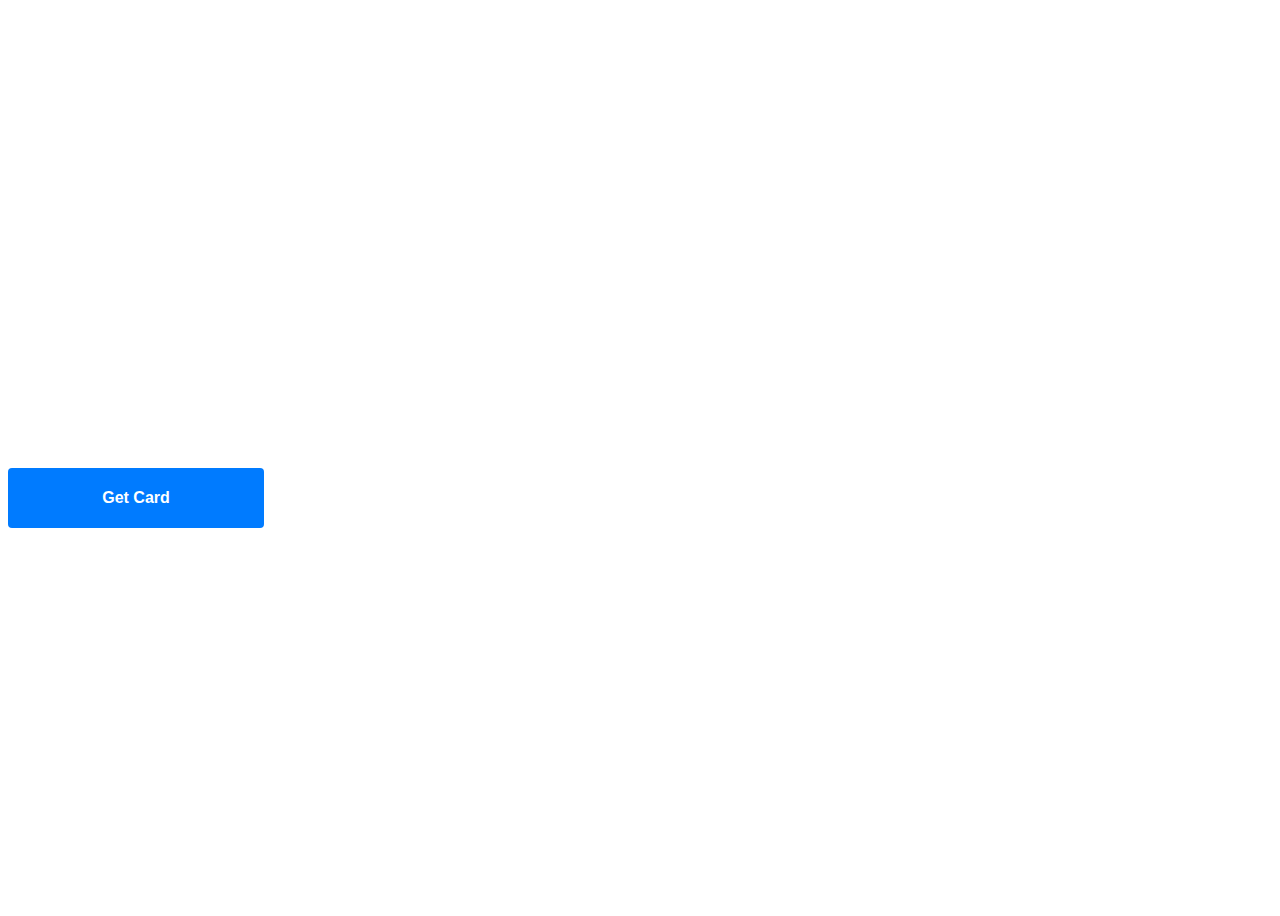
==== webapp/index.html @ f29b334e "Initial data" ====
<!DOCTYPE html>
<html lang="en">

<head>
    <meta charset="UTF-8">
    <title>Mini App Sample</title>
    <meta name="viewport" content="width=device-width, height=device-height, initial-scale=1.0, user-scalable=no">
    <link rel="stylesheet" href="style.css">
    <script src="https://telegram.org/js/telegram-web-app.js"></script>
    <script src="ui.js"></script>
    <script src="utils.js"></script>
    <script src="page-game.js"></script>
    <script src="game.js"></script>
</head>

<body>
    <div id="content" class="frame-container"></div>
</body>

</html>
---- webapp/style.css ----
.frame-container {
    display: flex;
    justify-content: center;
    width: 100vw;
    height: 100vh;
}

.card-container {
    display: flex;
    justify-content: center;
    width: 100%;
    height: 350px;
}

.card {
    width: 250px;
    height: 350px;
}

.card-content {
    border: 1px solid #cdd6c3;
    background-color: #a1bb82;
    padding: 20px;
    width: calc(100% - 40px);
    height: calc(100% - 40px);
    text-align: center;
}

.game-board {
    display: flex;
    flex-direction: column;
    width: 100%;
    height: 100%;
}

.game-header {
    display: flex;
    width: 100%;
    height: 60px;
}

.game-cards {
    display: flex;
    width: 100%;
    height: 400px;
}

.game-actions {
    display: flex;
    width: 100%;
    height: 60px;
}

.get-card-button {
    display: inline-block;
    padding: 12px 24px;
    width: 20%;
    background-color: #007BFF; /* Button background color */
    color: #fff; /* Text color */
    border: none;
    border-radius: 4px;
    cursor: pointer;
    font-size: 16px;
    font-weight: bold;
    transition: background-color 0.3s ease;
}

/* Hover effect */
.get-card-button:hover {
    background-color: #0056b3; /* Darker color on hover */
}
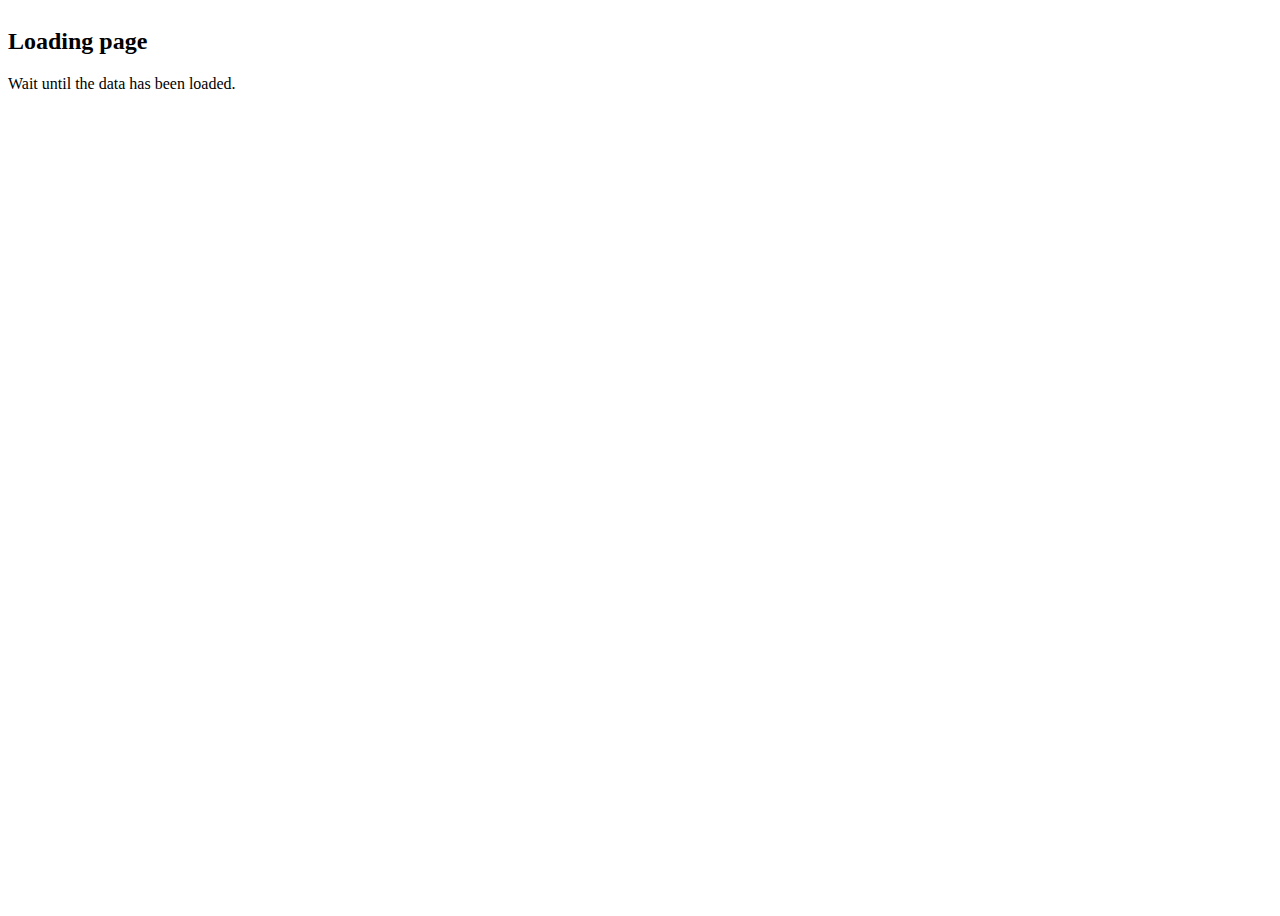
==== commit 71bdd300: "Base structure" ====
--- a/webapp/index.html
+++ b/webapp/index.html
@@ -7,14 +7,17 @@
     <meta name="viewport" content="width=device-width, height=device-height, initial-scale=1.0, user-scalable=no">
     <link rel="stylesheet" href="style.css">
     <script src="https://telegram.org/js/telegram-web-app.js"></script>
+    <script src="config.js"></script>
+    <script src="stub.js"></script>
     <script src="ui.js"></script>
     <script src="utils.js"></script>
-    <script src="page-game.js"></script>
-    <script src="game.js"></script>
+    <script src="page-main.js"></script>
+    <script src="page-app.js"></script>
+    <script src="main.js"></script>
 </head>
 
 <body>
-    <div id="content" class="frame-container"></div>
+    <div id="frame-root" class="frame-container"></div>
 </body>
 
 </html>--- a/webapp/style.css
+++ b/webapp/style.css
@@ -1,71 +1,93 @@
+:root {
+    --tg-theme-secondary-bg-color: #FFFFFF;
+    --tg-theme-text-color: #000000;
+}
+
 .frame-container {
-    display: flex;
-    justify-content: center;
     width: 100vw;
     height: 100vh;
+    background-color: var(--tg-theme-secondary-bg-color);
 }
 
-.card-container {
-    display: flex;
-    justify-content: center;
-    width: 100%;
-    height: 350px;
+.page-container {
+    width: 100vw;
+    height: 100vh;
+    position: absolute;
+    background-color: var(--tg-theme-secondary-bg-color);
 }
 
-.card {
-    width: 250px;
-    height: 350px;
+.image {
+    background-size: cover; 
+    background-position: center;
 }
 
-.card-content {
-    border: 1px solid #cdd6c3;
-    background-color: #a1bb82;
-    padding: 20px;
-    width: calc(100% - 40px);
-    height: calc(100% - 40px);
-    text-align: center;
+.image-rounded {
+    border-radius: 30%;   
 }
 
-.game-board {
-    display: flex;
-    flex-direction: column;
-    width: 100%;
-    height: 100%;
-}
-
-.game-header {
-    display: flex;
-    width: 100%;
+.image-small {
+    width: 60px;
     height: 60px;
 }
 
-.game-cards {
-    display: flex;
+.image-app-details-container {
+    position: relative;
     width: 100%;
-    height: 400px;
+    padding-top: calc(360 / 640 * 100%); /* 56.25% */
 }
 
-.game-actions {
-    display: flex;
+.image-app-details {
+    position: absolute;
+    top: 0;
+    left: 0;
     width: 100%;
-    height: 60px;
+    height: 100%;
+    object-fit: cover;
 }
 
-.get-card-button {
-    display: inline-block;
-    padding: 12px 24px;
-    width: 20%;
-    background-color: #007BFF; /* Button background color */
-    color: #fff; /* Text color */
-    border: none;
-    border-radius: 4px;
-    cursor: pointer;
-    font-size: 16px;
-    font-weight: bold;
-    transition: background-color 0.3s ease;
+.item-app {
+    display: flex;
+    align-items: center;
+    padding: 10px;
 }
 
-/* Hover effect */
-.get-card-button:hover {
-    background-color: #0056b3; /* Darker color on hover */
+.item-app-content {
+    flex: 1;
+}
+
+.text-title-large {
+    font-size: 22px;
+    font-weight: 400;
+    color: var(--tg-theme-text-color);
+}
+
+.text-title-medium {
+    font-size: 16px;
+    font-weight: 500;
+    color: var(--tg-theme-text-color);
+}
+
+
+.text-title-small {
+    font-size: 14px;
+    font-weight: 500;
+    color: var(--tg-theme-text-color);
+}
+
+.text-body-large {
+    font-size: 16px;
+    font-weight: 400;
+    color: var(--tg-theme-text-color);
+}
+
+.text-body-medium {
+    font-size: 14px;
+    font-weight: 400;
+    color: var(--tg-theme-text-color);
+}
+
+.text-body-small {
+    font-size: 12px;
+    font-weight: 400;
+    color: var(--tg-theme-text-color);
 }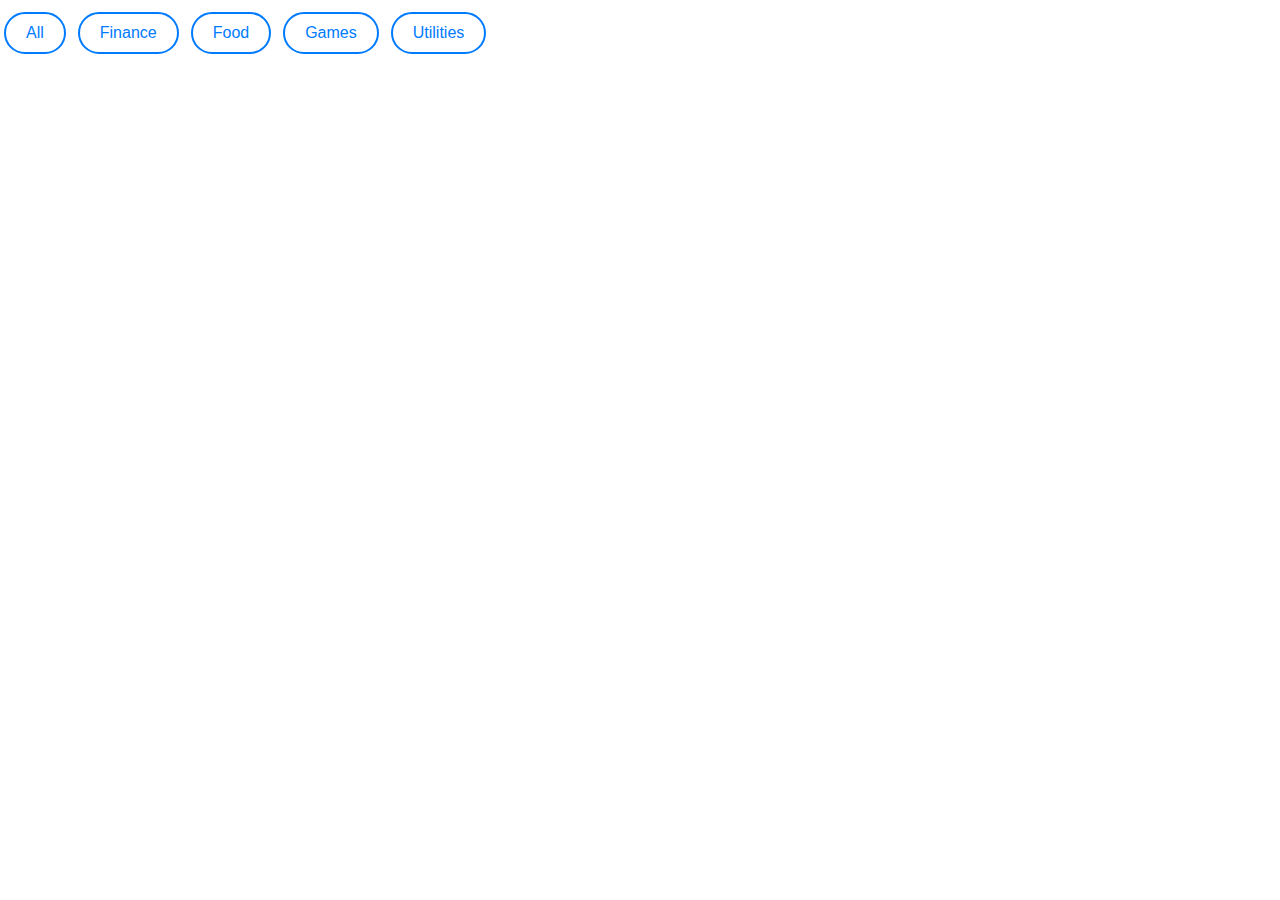
==== commit 13caaaae: "Main page structure" ====
--- a/webapp/index.html
+++ b/webapp/index.html
@@ -8,6 +8,7 @@
     <link rel="stylesheet" href="style.css">
     <script src="https://telegram.org/js/telegram-web-app.js"></script>
     <script src="config.js"></script>
+    <script src="model.js"></script>
     <script src="stub.js"></script>
     <script src="ui.js"></script>
     <script src="utils.js"></script>
--- a/webapp/style.css
+++ b/webapp/style.css
@@ -1,19 +1,41 @@
 :root {
     --tg-theme-secondary-bg-color: #FFFFFF;
     --tg-theme-text-color: #000000;
+    --tg-theme-button-color: #007bff;
+    --tg-theme-button-text-color: #FFFFFF;
 }
 
-.frame-container {
+body {
+    margin: 0;
+    padding: 0;
     width: 100vw;
     height: 100vh;
     background-color: var(--tg-theme-secondary-bg-color);
 }
 
+.frame-container {
+    width: 100%;
+    height: 100%;
+    background-color: var(--tg-theme-secondary-bg-color);
+}
+
 .page-container {
-    width: 100vw;
-    height: 100vh;
+    width: 100%;
+    height: 100%;
     position: absolute;
     background-color: var(--tg-theme-secondary-bg-color);
+}
+
+.container-scroll-h {
+    width: 100%;
+    white-space: nowrap;
+    overflow-x: auto;
+    -ms-overflow-style: none; 
+    scrollbar-width: none; 
+}
+
+.container-scroll-h::-webkit-scrollbar { 
+    display: none;
 }
 
 .image {
@@ -55,6 +77,54 @@
     flex: 1;
 }
 
+.button-action-primary {
+    padding: 10px 20px;
+    border: 2px solid var(--tg-theme-button-color);
+    border-radius: 25px;
+    background-color: var(--tg-theme-button-color);
+    color: var(--tg-theme-button-text-color);
+    font-size: 16px;
+    cursor: pointer; 
+}
+
+.button-action-primary:hover {
+    filter: brightness(85%);
+}
+
+
+.button-action-secondary {
+    padding: 10px 20px;
+    border: 2px solid var(--tg-theme-button-color);
+    border-radius: 25px;
+    background-color: var(--tg-theme-secondary-bg-color);
+    color: var(--tg-theme-button-color);
+    font-size: 16px;
+    cursor: pointer; 
+}
+
+.button-action-secondary:hover {
+    filter: brightness(85%);
+}
+
+.text-headline-large {
+    font-size: 32px;
+    font-weight: 400;
+    color: var(--tg-theme-text-color);
+}
+
+.text-headline-medium {
+    font-size: 28px;
+    font-weight: 500;
+    color: var(--tg-theme-text-color);
+}
+
+
+.text-headline-small {
+    font-size: 24px;
+    font-weight: 500;
+    color: var(--tg-theme-text-color);
+}
+
 .text-title-large {
     font-size: 22px;
     font-weight: 400;
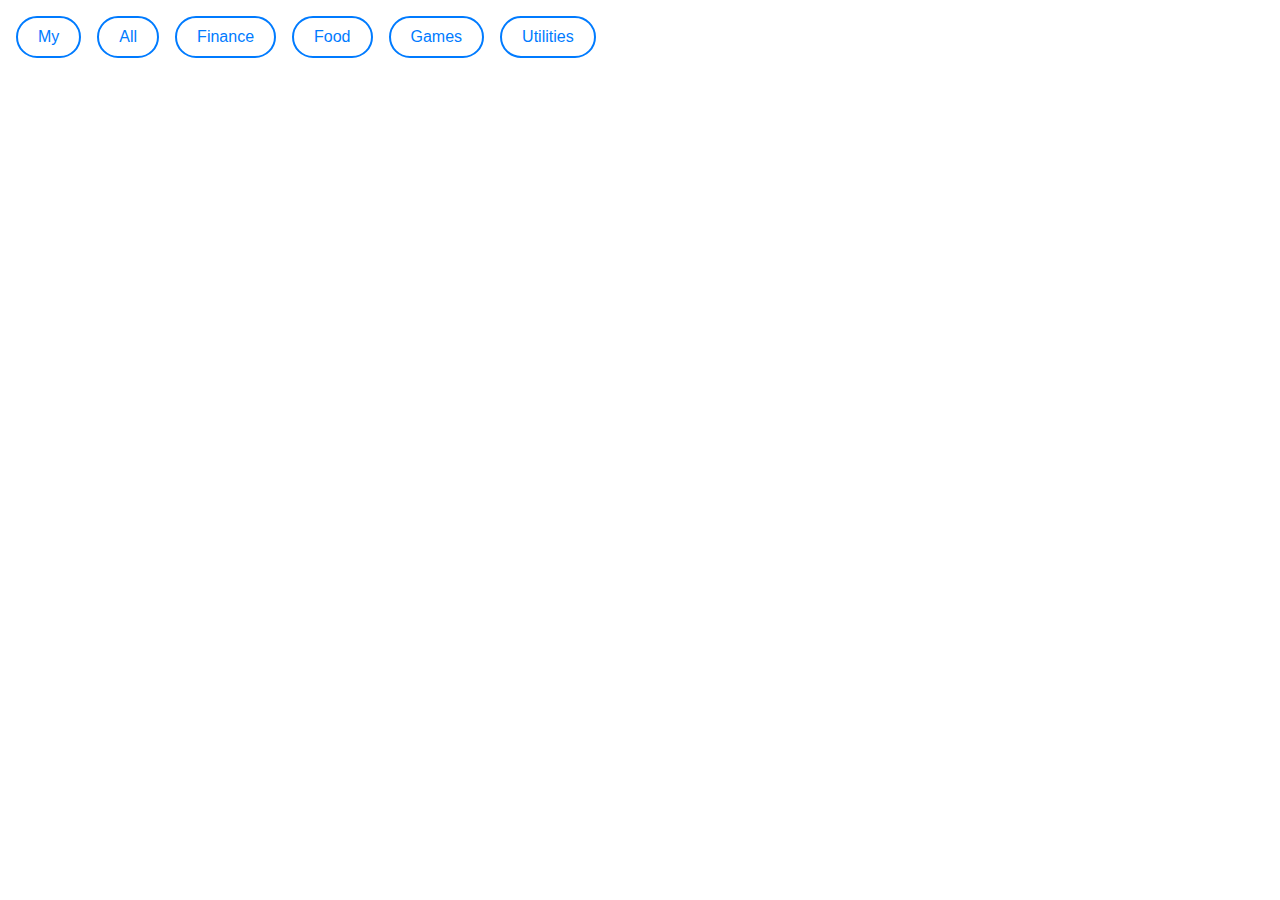
==== commit e614d0a5: "Update styles" ====
--- a/webapp/index.html
+++ b/webapp/index.html
@@ -5,13 +5,15 @@
     <meta charset="UTF-8">
     <title>Mini App Sample</title>
     <meta name="viewport" content="width=device-width, height=device-height, initial-scale=1.0, user-scalable=no">
-    <link rel="stylesheet" href="style.css">
+    <link rel="stylesheet" href="css/style.css">
     <script src="https://telegram.org/js/telegram-web-app.js"></script>
     <script src="config.js"></script>
-    <script src="model.js"></script>
-    <script src="stub.js"></script>
+    <script src="data-repository.js"></script>
+    <script src="stub/mock-data-repository.js"></script>
+    <script src="css/css-class-names.js"></script>
     <script src="ui.js"></script>
     <script src="utils.js"></script>
+    <script src="navigation.js"></script>
     <script src="page-main.js"></script>
     <script src="page-app.js"></script>
     <script src="main.js"></script>
--- a/webapp/css/style.css
+++ b/webapp/css/style.css
@@ -0,0 +1,236 @@
+:root {
+    --tg-theme-bg-color: #FFFFFF;
+    --tg-theme-secondary-bg-color: #efefef;
+    --tg-theme-text-color: #000000;
+    --tg-theme-button-color: #007bff;
+    --tg-theme-button-text-color: #FFFFFF;
+}
+
+* {
+    -webkit-tap-highlight-color: transparent;
+}
+
+body {
+    margin: 0;
+    padding: 0;
+    width: 100vw;
+    height: 100vh;
+    background-color: var(--tg-theme-bg-color);
+    user-select: none;
+}
+
+.frame-container {
+    width: 100%;
+    height: 100%;
+    background-color: var(--tg-theme-bg-color);
+}
+
+.page-container {
+    width: 100%;
+    height: 100%;
+    overflow-y: scroll;
+    position: absolute;
+    background-color: var(--tg-theme-bg-color);
+}
+
+.container-scroll-h {
+    align-items: flex-start;
+    display: flex;
+    flex-wrap: nowrap;
+    list-style: none;
+    overflow-x: scroll;
+    box-sizing: border-box;
+    width: 100%;
+    scrollbar-width: none; 
+    -ms-overflow-style: none; 
+}
+
+.container-scroll-h::-webkit-scrollbar { 
+    display: none;
+}
+
+.container-scroll-h-categories {
+    padding: 16px;
+    gap: 16px;
+    position: sticky;
+    top: 0;
+    background-color: var(--tg-theme-bg-color);
+}
+
+.container-scroll-h-screenshot-list-preview {
+    padding: 0px 16px;
+    gap: 16px;
+    height: min(400px, 100vh / 2);
+}
+
+.container-flex-space-between {
+    display: flex; 
+    box-sizing: border-box;
+    justify-content: space-between;
+    width: 100%;
+}
+
+.container-item-flex-equal {
+    box-sizing: border-box;
+    flex: 1;
+}
+
+.image {
+    background-size: cover; 
+    background-position: center;
+}
+
+.image-rounded {
+    border-radius: 30%;   
+}
+
+.image-rounded-10 {
+    border-radius: 10%;   
+}
+
+.image-rounded-20px {
+    border-radius: 20px;   
+}
+
+.image-small {
+    width: 60px;
+    height: 60px;
+}
+
+.image-medium {
+    width: 70px;
+    height: 70px;
+}
+
+.image-full-size-parent {
+    position: absolute;
+    top: 0;
+    left: 0;
+    width: 100%;
+    height: 100%;
+    object-fit: cover;
+}
+
+.image-app-screenshot-item-image {
+    width: 100%;
+    height: 100%;
+    aspect-ratio: 3 / 4;
+    object-fit: cover;
+}
+
+
+.item-app {
+    display: flex;
+    align-items: center;
+    padding: 16px;
+}
+
+.item-app-content {
+    flex: 1;
+}
+
+.item-in-scroll-h-content-size {
+    flex: 0 0 auto;
+}
+
+.button-action {
+    padding: 10px 20px;
+    border-radius: 25px;
+    font-size: 16px;
+    overflow: hidden;
+    cursor: pointer; 
+    outline: none;
+}
+
+.button-action-primary {
+    border: 2px solid var(--tg-theme-button-color);
+    background-color: var(--tg-theme-button-color);
+    color: var(--tg-theme-button-text-color);
+}
+
+.button-action-secondary {
+    border: 2px solid var(--tg-theme-button-color);
+    background-color: var(--tg-theme-bg-color);
+    color: var(--tg-theme-button-color);
+}
+
+.button-ripple-primary {
+}
+
+.button-ripple-primary:hover {
+}
+
+.button-ripple-primary:active {
+}
+
+.button-ripple-secondary {
+}
+
+.button-ripple-secondary:hover {
+}
+
+.button-ripple-secondary:active {
+}
+
+.rating-bar-item {
+    font-size: 24px;
+    font-weight: 400;
+    color: var(--tg-theme-button-color);
+    text-align: center;
+}
+
+.text-headline-large {
+    font-size: 32px;
+    font-weight: 400;
+    color: var(--tg-theme-text-color);
+}
+
+.text-headline-medium {
+    font-size: 28px;
+    font-weight: 500;
+    color: var(--tg-theme-text-color);
+}
+
+
+.text-headline-small {
+    font-size: 24px;
+    font-weight: 500;
+    color: var(--tg-theme-text-color);
+}
+
+.text-title-large {
+    font-size: 22px;
+    font-weight: 400;
+    color: var(--tg-theme-text-color);
+}
+
+.text-title-medium {
+    font-size: 16px;
+    font-weight: 500;
+    color: var(--tg-theme-text-color);
+}
+
+
+.text-title-small {
+    font-size: 14px;
+    font-weight: 500;
+    color: var(--tg-theme-text-color);
+}
+
+.text-body-large {
+    font-size: 16px;
+    font-weight: 400;
+    color: var(--tg-theme-text-color);
+}
+
+.text-body-medium {
+    font-size: 14px;
+    font-weight: 400;
+    color: var(--tg-theme-text-color);
+}
+
+.text-body-small {
+    font-size: 12px;
+    font-weight: 400;
+    color: var(--tg-theme-text-color);
+}